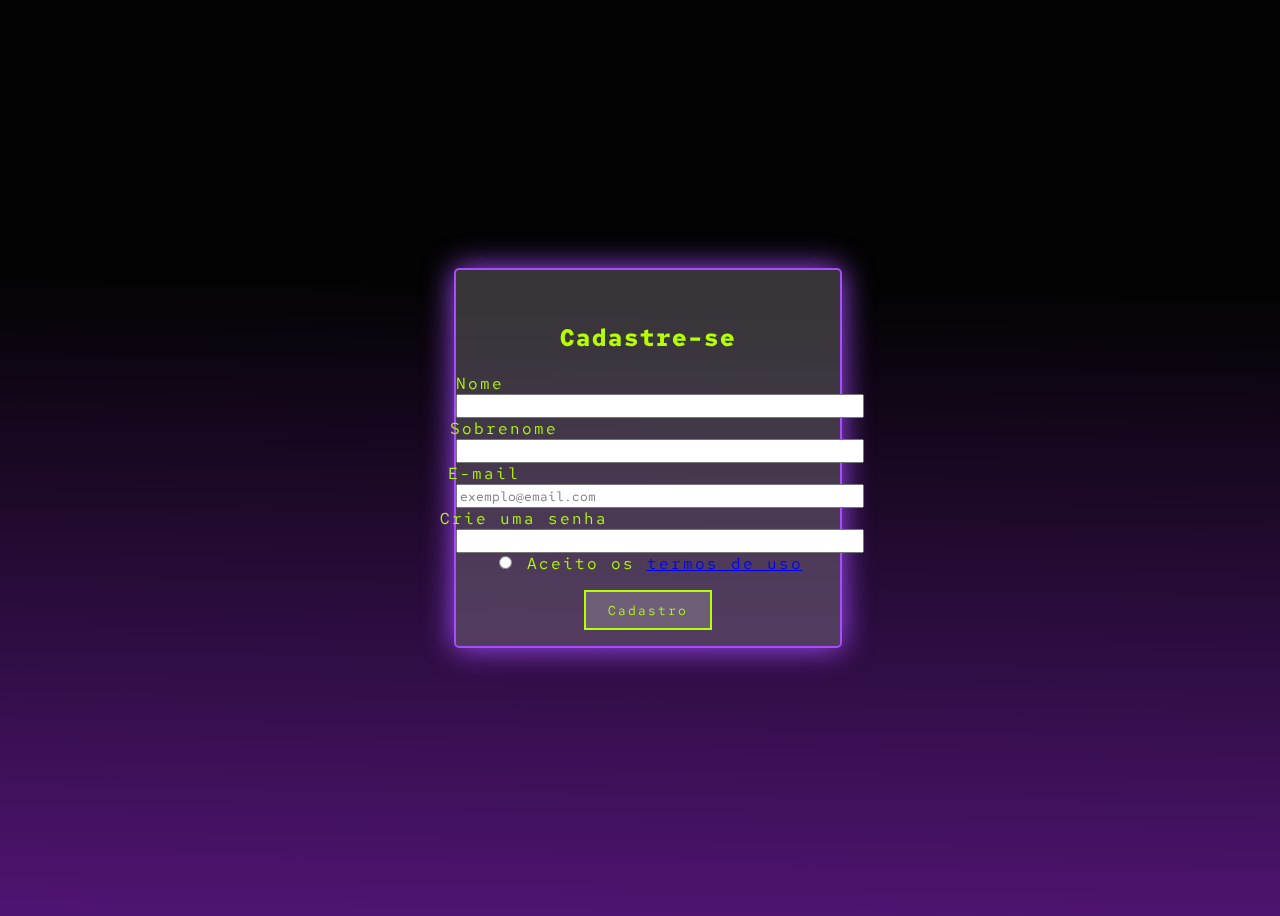
==== cadastro.html @ 1383637a "Add files via upload" ====
<!DOCTYPE html>
<html lang="en">
<head>
    <meta charset="UTF-8">
    <meta http-equiv="X-UA-Compatible" content="IE=edge">
    <meta name="viewport" content="width=device-width, initial-scale=1.0">
    <link rel="stylesheet" href="style.css"> 
    <link rel="stylesheet" href="https://stackpath.bootstrapcdn.com/bootstrap/4.1.3/css/bootstrap.min.css" integrity="sha384-MCw98/SFnGE8fJT3GXwEOngsV7Zt27NXFoaoApmYm81iuXoPkFOJwJ8ERdknLPMO" crossorigin="anonymous">
    <title>Cadastro - Nome do Jogo </title>
</head>
<body>
    <main>
        <div class="center">
            <div class="glass-cadastro">
                <h2 class="cadastro-title">Cadastre-se</h2>
                <label class="label1">Nome</label>
                <div>
                    <input class="input-neon" type="text">
                </div>
                <label class="label2">Sobrenome</label>
                <div>
                    <input class="input-neon" type="text">
                </div>
                <label class="label3">E-mail</label>
                <div>
                    <input class="input-neon" type="email" placeholder="exemplo@email.com">
                </div>
                <label class="label4">Crie uma senha</label>
                <div>
                    <input class="input-neon" type="password">
                </div>
                <div class="dropdown-divider"></div>
                <div>
                    <input type="radio"> Aceito os <a href="#">termos de uso</a>
                </div>
                <button type="submit" class="btn-cadastro">Cadastro</button>
            </div>
        </div>
    </main>
</body>
</html>
---- style.css ----
/*variáveis*/
@import url('https://fonts.googleapis.com/css2?family=IBM+Plex+Mono:wght@300&family=Red+Hat+Mono:wght@300&family=Roboto:wght@300&family=Varela+Round&display=swap');
body{
    --bg-color: linear-gradient(180.9deg, #030303 31.24%, #4E1471 99.23%);
    width: 100vw;
    height: 100vh;
    background: var(--bg-color);

}
*{
    font-family: 'Red Hat Mono', monospace;
}

/* ---------------------------------- Nav ------------------------------- */
nav{
    width: 100vw;
}
.nav-link, .name, .linha, .navbar-brand{
    color: #B5FF00;
}

.nav-link{
    font-size: .8rem;
}
/* ---------------------------------- Home ------------------------------- */

#home{
    font-family: 'Red Hat Mono', monospace;
}

.linha{
    color: #B5FF00;
    font-family: 'Red Hat Mono', monospace;
    position: relative;
    overflow: hidden;
    font-size: 100%;
    white-space: nowrap;
    margin: 0;
    margin-bottom: 1rem;
    
}

.search-bar{
    margin-top: 2rem;
    width: 70rem;
    height: 42px;
    left: 82px;
    color:#A64DFF;
    background-color: rgba(196, 196, 196, 0.16);
    border: 1px solid #A64DFF;
    box-shadow: 0 0 5px #A64DFF;
    box-shadow: 0 0 15px #A64DFF;
    box-sizing: border-box;
    backdrop-filter: blur(4px);
}

.pesquisa{
    text-align: center;
}
.btn-src{
    width: 121px;
    height: 43px;
    color: #A64DFF;
    background: rgba(196, 196, 196, 0.16);
    border: 1px solid #A64DFF;
    box-shadow: 0 0 5px #A64DFF;
    box-shadow: 0 0 15px #A64DFF;
    box-sizing: border-box;
    backdrop-filter: blur(8px);
}
.btn-download{
    width: 250px;
    height: 57px;
    color: #B5FF00;
    background: rgba(196, 196, 196, 0.1);
    border: 1px solid #B5FF00;
    box-sizing: border-box;
    box-shadow: 0 0 5px #b5ff00;
    box-shadow: 0 0 15px #b5ff00;
    text-shadow: 0 0 15px #b5ff00;
    backdrop-filter: blur(5px);
}

.btn-download:hover{
    background: #B5FF00;
    color:#030303;
}

/* ---------------------------------- Responsividade ------------------------------- */
@media (min-width: 600px) and (max-width: 1400px) { 
    .home{
        margin-left: 4rem;
        margin-top: 4rem;
    }

    .search-bar{
        width: 80vw;
    }
}
@media (max-width: 575.98px) { 

    .pesquisa{
        font-size: 0.7rem;
    }
    .search-bar{
        width: 10rem;
        height: 2rem;
    }

    .navbar{
        padding-left: -10;
    }
    .btn-src{
        width: 5rem;
        height: 2.01rem;

    }

    .name{
        font-size: 1.5rem;
    }
    .home{
        text-align: center;
        margin-top: 3rem;
    }
    .efeito-digitacao{
        justify-content: center;
        align-items: center;
    }
    .linha{
        justify-content: center;
        align-items: center;
        font-size: 0.7rem;
    }
    .btn-download{
        width: 8rem;
        height: 2rem;
        text-align: center;
        align-items: center;
    }
    .tab2, .copyright{
        font-size: 0.5rem;
    }
    
    #putamerda{
       font-size: 1rem;
    }

    .nav-link{
        font-size: 0.7rem;
    }

    .navbar-toggler{
        color: #030303;
        background-color: #030303;
    }

 }

 .footer{
    padding-bottom: 1px;
    width: 100vw;
    height: 5rem;
    padding-bottom: -100rem;
}

/* ---------------------------------- footer ------------------------------- */
/* Animation */

.waves{
    height: 10rem;
    width: 100vw;
}

.parallax > use {
    animation: move-forever 25s cubic-bezier(.55,.5,.45,.5) infinite;
}
.parallax > use:nth-child(1) {
    animation-delay: -2s;
    animation-duration: 7s;
}
.parallax > use:nth-child(2) {
    animation-delay: -3s;
    animation-duration: 10s;
}
.parallax > use:nth-child(3) {
    animation-delay: -4s;
    animation-duration: 13s;
}
.parallax > use:nth-child(4) {
    animation-delay: -5s;
    animation-duration: 20s;
}
.parallax > use:nth-child(5) {
    animation-delay: -5s;
    animation-duration: 15s;
}
@keyframes move-forever {
    0%{
        transform: translate3d(-90px, 0, 0);
    }
    100%{
        transform: translate3d(85px, 0, 0);
    }
}
@media (max-width: 575.98px){
    .waves{
        height: 80px;
        width: 100vw;
        min-height: 40px;
    }
}

/* ----------------------------------------------------------------------------*/
/* -------------------------------------- login page -------------------------------------------*/

.center{
    width: 100vw;
    height: 100vh;
    display: flex;
    align-items: center;
    justify-content: center;
}

.form-control:focus{
    border: none;
    text-decoration: none;
}
.glass-login{
    font-family: 'Red Hat Mono', monospace;
    padding-top: 2rem;
    padding-left: 1rem;
    padding-right: 1rem;
    width: 25vw;
    height: 20em;
    color: #B5FF00;
    border-radius: 5px;
    border: 2px solid #A64DFF;
    background: #c4c4c442;
    box-shadow: 0 0 5px #A64DFF;
    box-shadow: 0 0 25px #A64DFF;
    box-shadow: 0 0 30px #A64DFF;
    letter-spacing: 1px;
    backdrop-filter: blur(50px);
}
.login-title{
    color: #bbff00;
    border: #B5FF00;
    text-shadow: 0 0 5px #B5FF00;
    text-shadow: 0 0 15px #B5FF00;
    text-shadow: 0 0 15px #B5FF00;
    text-shadow: 0 0 25px #B5FF00;
    text-align: center;
}
.btn-login{
    justify-content: center;
    align-items: center;
    text-align: center;
    width: 8rem;
    height: 2.5rem;
    background: #c4c4c442;
    color: #B5FF00;
    border: 2px solid #B5FF00;
    transition: 0.3s;
    letter-spacing: 2px;
    margin-left: 4.9rem;
    margin-top: 1rem;
}

.btn-login:hover{
    box-shadow: 0 0 5px #B5FF00;
    box-shadow: 0 0 15px #B5FF00;
    box-shadow: 0 0 25px #B5FF00;
    
}

/* -------------------------------------- Register page -------------------------------------------*/
.glass-cadastro{
    font-family: 'Red Hat Mono', monospace;
    text-align: center;
    width: 30vw;
    color: #B5FF00;
    border-radius: 5px;
    border: 2px solid #A64DFF;
    background: #c4c4c442;
    box-shadow: 0 0 5px #A64DFF;
    box-shadow: 0 0 25px #A64DFF;
    box-shadow: 0 0 30px #A64DFF;
    letter-spacing: 2px;
    backdrop-filter: blur(50px);
    padding-top: 2rem;
}
.btn-cadastro{
    justify-content: center;
    align-items: center;
    text-align: center;
    width: 8rem;
    height: 2.5rem;
    background: #c4c4c442;
    color: #B5FF00;
    border: 2px solid #B5FF00;
    transition: 0.3s;
    letter-spacing: 2px;
    margin-bottom: 1rem;
    margin-top: 1rem;
}

.btn-cadastro:hover{
    box-shadow: 0 0 5px #B5FF00;
    box-shadow: 0 0 15px #B5FF00;
    box-shadow: 0 0 25px #B5FF00;
    
}

.input-neon{
    width: 25rem;
}

.label1{
    margin-left: -21rem;
}
.label2{
    margin-left: -18rem;
}
.label3{
    margin-left: -20.5rem;
}
.label4{
    margin-left: -15.5rem;
}
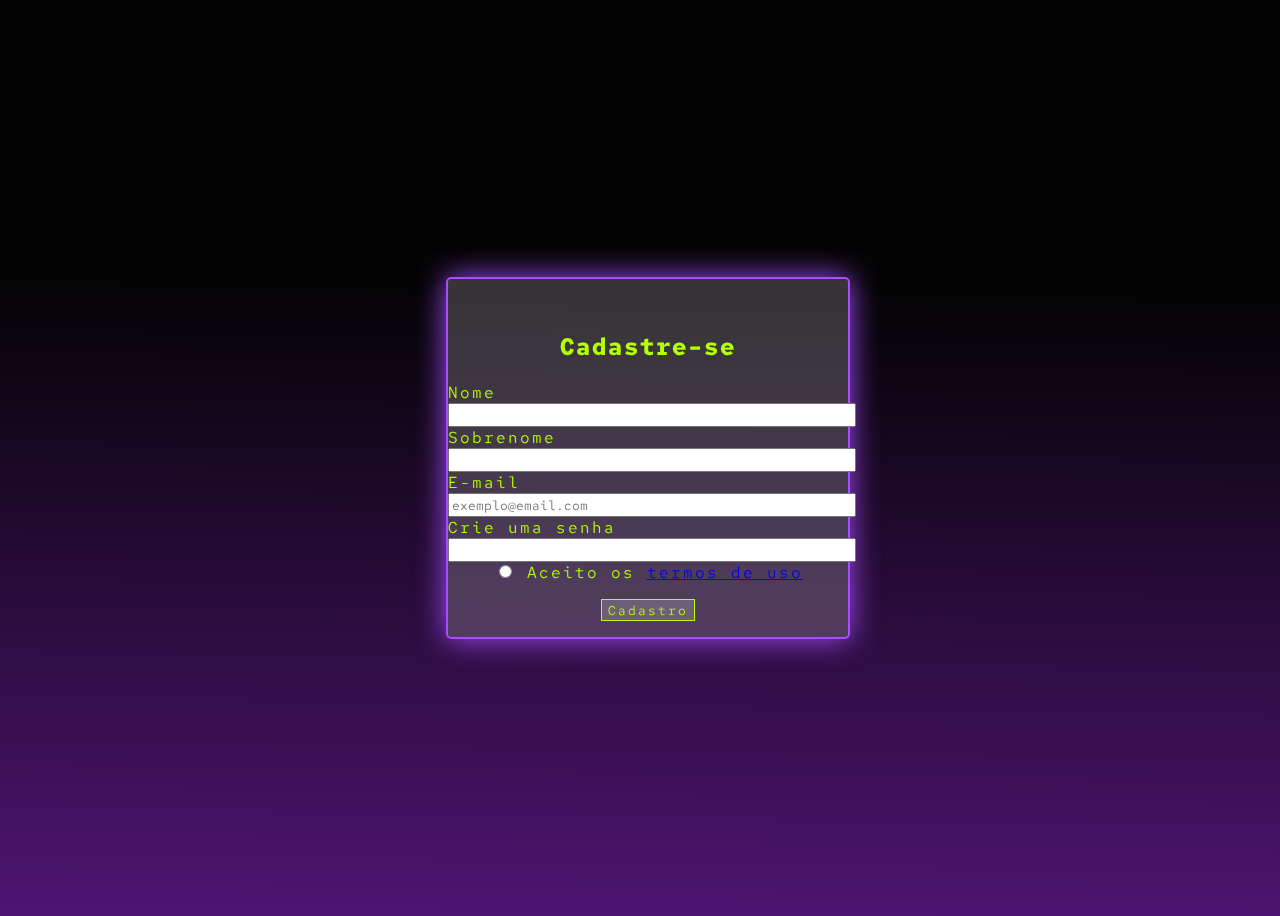
==== commit 1621a627: "Add files via upload" ====
--- a/cadastro.html
+++ b/cadastro.html
@@ -11,29 +11,32 @@
 <body>
     <main>
         <div class="center">
-            <div class="glass-cadastro">
+            <div class="glass-cadastro container">
                 <h2 class="cadastro-title">Cadastre-se</h2>
-                <label class="label1">Nome</label>
-                <div>
-                    <input class="input-neon" type="text">
+                <div class="form-group">
+                    <label>Nome</label>
+                    <input class="form-control input-neon" type="text">
                 </div>
-                <label class="label2">Sobrenome</label>
-                <div>
-                    <input class="input-neon" type="text">
+                
+                <div class="form-group">
+                    <label>Sobrenome</label>
+                    <input class="form-control input-neon" type="text">
                 </div>
-                <label class="label3">E-mail</label>
-                <div>
-                    <input class="input-neon" type="email" placeholder="exemplo@email.com">
+                
+                <div class="form-group">
+                    <label">E-mail</label>
+                    <input class="form-control input-neon" type="email" placeholder="exemplo@email.com">
                 </div>
-                <label class="label4">Crie uma senha</label>
-                <div>
-                    <input class="input-neon" type="password">
+                
+                <div class="form-group">
+                    <label>Crie uma senha</label>
+                    <input class="form-control input-neon" type="password">
                 </div>
                 <div class="dropdown-divider"></div>
                 <div>
                     <input type="radio"> Aceito os <a href="#">termos de uso</a>
                 </div>
-                <button type="submit" class="btn-cadastro">Cadastro</button>
+                <button type="submit" class="btn col-12 btn-cadastro">Cadastro</button>
             </div>
         </div>
     </main>
--- a/style.css
+++ b/style.css
@@ -10,6 +10,211 @@
 *{
     font-family: 'Red Hat Mono', monospace;
 }
+/*--- Linhas ---*/
+
+.line1{
+    position: absolute;
+    width: 100vw;
+    top: 128px;
+
+    border: 1px solid rgba(166, 77, 255, 0.33);
+}
+
+.line2{
+    position: absolute;
+    width: 100vw;
+    top: 88px;
+    
+    border: 1px solid rgba(166, 77, 255, 0.33);
+}
+
+.line3{
+    position: absolute;
+    width: 100vw;
+    height: 0;
+    left: 0;
+    top: 360px;
+
+    border: 1px solid rgba(166, 77, 255, 0.33);
+}
+
+/*-------------------------------*/
+.btn-login.btn:focus, .btn-cadastro.btn:focus{
+    outline: 0;
+    box-shadow: 0 0 5px #b5ff00;
+    box-shadow: 0 0 15px #b5ff00;
+}
+
+input:focus{
+    outline: 0;
+    box-shadow: 0 0 0 0;
+}
+/* Botão Flutuante
+
+.tamanhin{
+    width: 100vw;
+    height: 1vh;
+}
+.menu {  
+    filter: url("#shadowed-goo");  
+   }  
+   .menu-open{
+       background-color: #B5FF00;
+   }
+   .menu-item, .menu-open-button { 
+    background-color: #B5FF00;  
+    border-radius: 100%;  
+    width: 2.5rem;  
+    height: 2.5rem;   
+    position: absolute;  
+    color: #000;  
+    text-align: center;  
+    line-height: 80px;  
+    transform: translate3d(0, 0, 0);  
+    transition: transform ease-out 200ms;  
+   }  
+   .menu-open {  
+    display: none; 
+    border-color: #B5FF00; 
+   }  
+   .hamburger {  
+    width: 20px;  
+    height: 3px;  
+    background: #000; 
+    display: block;  
+    position: absolute;  
+    top: 50%;  
+    left: 50%;  
+    margin-left: -8.7px;  
+    margin-top: -1.5px;  
+    transition: transform 200ms;  
+   }  
+   .hamburger-1 {  
+    transform: translate3d(0, -8px, 0);  
+   }  
+   .hamburger-2 {  
+    transform: translate3d(0, 0, 0);  
+   }  
+   .hamburger-3 {  
+    transform: translate3d(0, 8px, 0);  
+   }  
+   .menu-open:checked + .menu-open-button .hamburger-1 {  
+    transform: translate3d(0, 0, 0) rotate(45deg);  
+   }  
+   .menu-open:checked + .menu-open-button .hamburger-2 {  
+    transform: translate3d(0, 0, 0) scale(0.1, 1);  
+   }  
+   .menu-open:checked + .menu-open-button .hamburger-3 {  
+    transform: translate3d(0, 0, 0) rotate(-45deg);  
+   }  
+   .menu {  
+    position: fixed;
+    right: 1px;
+    bottom: 40px;
+    width: 5rem;  
+    height: 4rem;  
+    font-size: 10px;  
+    border: 2px #B5FF00;
+   }  
+
+   .menu-item:nth-child(3) {  
+    transition-duration: 180ms;  
+    border: 2px solid #B5FF00;
+    background: #c4c4c41f; 
+    
+   }  
+   .menu-item:nth-child(3):hover {  
+    color: #B5FF00;
+    border: 2px solid #B5FF00;
+    box-sizing: border-box;
+    box-shadow: 0 0 5px #b5ff00;
+    box-shadow: 0 0 15px #b5ff00;
+    text-shadow: 0 0 15px #b5ff00;
+    backdrop-filter: blur(5px);
+   }  
+   .menu-item:nth-child(4) {  
+    transition-duration: 180ms;  
+    border: 2px solid #A64DFF;
+    background: #c4c4c41f; 
+   }  
+
+   .menu-item:nth-child(4):hover {  
+    color: #A64DFF;
+    border: 2px solid #A64DFF;
+    box-sizing: border-box;
+    box-shadow: 0 0 5px #A64DFF;
+    box-shadow: 0 0 15px #A64DFF;
+    text-shadow: 0 0 15px #A64DFF;
+    backdrop-filter: blur(5px);
+   }  
+
+   .menu-item:nth-child(5) {  
+    transition-duration: 180ms;
+    border: 2px solid #2dbdff; 
+    background: #c4c4c41f;  
+   }  
+
+   .menu-item:nth-child(5):hover {  
+    color: #2dbdff;
+    border: 2px solid #2dbdff;
+    box-sizing: border-box;
+    box-shadow: 0 0 5px #2dbdff;
+    box-shadow: 0 0 15px #2dbdff;
+    text-shadow: 0 0 15px #2dbdff;
+    backdrop-filter: blur(5px);
+   }  
+
+   .menu-item:nth-child(6) {  
+    transition-duration: 180ms;  
+    border: 2px solid #fff;
+    background: #c4c4c41f; 
+   }  
+
+   .menu-item:nth-child(6):hover {  
+    color: #fff;
+    border: 2px solid #fff;
+    box-sizing: border-box;
+    box-shadow: 0 0 5px #fff;
+    box-shadow: 0 0 15px #fff;
+    text-shadow: 0 0 15px #fff;
+    backdrop-filter: blur(5px);
+   }  
+
+   .menu-open-button {  
+    z-index: 2;  
+    transition-timing-function: cubic-bezier(0.175, 0.885, 0.32, 1.275);  
+    transition-duration: 400ms;  
+    transform: scale(1.1, 1.1) translate3d(0, 0, 0);  
+    cursor: pointer;  
+   }  
+   .menu-open-button:hover {  
+    transform: scale(1.2, 1.2) translate3d(0, 0, 0);  
+   }  
+   .menu-open:checked + .menu-open-button {  
+    transition-timing-function: linear;  
+    transition-duration: 200ms;  
+    transform: scale(0.8, 0.8) translate3d(0, 0, 0);  
+   }  
+   .menu-open:checked ~ .menu-item {  
+    transition-timing-function: cubic-bezier(0.165, 0.84, 0.44, 1);  
+   }  
+   .menu-open:checked ~ .menu-item:nth-child(3) {  
+    transition-duration: 190ms;  
+    transform: translate3d(0, -60px, 0);  
+   }  
+   .menu-open:checked ~ .menu-item:nth-child(4) {  
+    transition-duration: 290ms;  
+    transform: translate3d(0, -130px, 0);  
+   }  
+   .menu-open:checked ~ .menu-item:nth-child(5) {  
+    transition-duration: 390ms;  
+    transform: translate3d(0, -200px, 0);  
+   }  
+   .menu-open:checked ~ .menu-item:nth-child(6) {  
+    transition-duration: 490ms;  
+    transform: translate3d(0, -270px, 0);  
+   }  
+
 
 /* ---------------------------------- Nav ------------------------------- */
 nav{
@@ -22,6 +227,16 @@
 .nav-link{
     font-size: .8rem;
 }
+
+.navbar-toggler-icon{
+    color:#B5FF00;
+}
+
+.dropdown-menu{
+    background: #c4c4c442;
+    color: #b5ff00;
+}
+
 /* ---------------------------------- Home ------------------------------- */
 
 #home{
@@ -87,7 +302,7 @@
 }
 
 /* ---------------------------------- Responsividade ------------------------------- */
-@media (min-width: 600px) and (max-width: 1400px) { 
+@media (min-width: 600px) and (max-width: 1500px) { 
     .home{
         margin-left: 4rem;
         margin-top: 4rem;
@@ -97,8 +312,35 @@
         width: 80vw;
     }
 }
-@media (max-width: 575.98px) { 
-
+
+@media (max-width : 400px){
+    .glass-cadastro.container{
+        width: 10rem;
+    }
+}
+@media (max-width: 568.98px) { 
+    .glass-login{
+        width: 100vw;
+        padding-left: 3rem;
+        font-size:small;
+    }
+    .line1{
+        top: 119px;
+    }
+    .remember{
+        font-size: 0.9rem;
+    }
+
+    .form-control{
+        height: 0.5rem;
+        width: 10px;
+    }
+    .btn-login{
+        width: 0.5rem;
+    }
+    .login-title{
+        font-size: 1rem;
+    }
     .pesquisa{
         font-size: 0.7rem;
     }
@@ -155,13 +397,12 @@
         background-color: #030303;
     }
 
- }
-
- .footer{
-    padding-bottom: 1px;
-    width: 100vw;
-    height: 5rem;
-    padding-bottom: -100rem;
+    .footer{
+        padding-bottom: 1px;
+        width: 100vw;
+        height: 5rem;
+        justify-content: flex-end;
+    }
 }
 
 /* ---------------------------------- footer ------------------------------- */
@@ -222,17 +463,34 @@
     justify-content: center;
 }
 
+.btn:focus{
+    border-style: none;
+    border: 0;
+}
+
+.btn-login.btn{
+    background: #c4c4c442;
+    color: #B5FF00;
+    border: 1px solid #B5FF00;
+    transition: 0.3s;
+    letter-spacing: 2px;
+    align-items: center;
+    align-self: center;
+    position: relative;
+    border-radius: 0;
+    margin-top: 1rem;
+}
 .form-control:focus{
     border: none;
     text-decoration: none;
 }
-.glass-login{
+.glass-login.container{
     font-family: 'Red Hat Mono', monospace;
     padding-top: 2rem;
     padding-left: 1rem;
     padding-right: 1rem;
-    width: 25vw;
-    height: 20em;
+    width: 20rem;
+    height: 22em;
     color: #B5FF00;
     border-radius: 5px;
     border: 2px solid #A64DFF;
@@ -242,6 +500,7 @@
     box-shadow: 0 0 30px #A64DFF;
     letter-spacing: 1px;
     backdrop-filter: blur(50px);
+    justify-content: center;
 }
 .login-title{
     color: #bbff00;
@@ -252,22 +511,7 @@
     text-shadow: 0 0 25px #B5FF00;
     text-align: center;
 }
-.btn-login{
-    justify-content: center;
-    align-items: center;
-    text-align: center;
-    width: 8rem;
-    height: 2.5rem;
-    background: #c4c4c442;
-    color: #B5FF00;
-    border: 2px solid #B5FF00;
-    transition: 0.3s;
-    letter-spacing: 2px;
-    margin-left: 4.9rem;
-    margin-top: 1rem;
-}
-
-.btn-login:hover{
+.btn-login:hover, .btn:hover{
     box-shadow: 0 0 5px #B5FF00;
     box-shadow: 0 0 15px #B5FF00;
     box-shadow: 0 0 25px #B5FF00;
@@ -275,10 +519,10 @@
 }
 
 /* -------------------------------------- Register page -------------------------------------------*/
-.glass-cadastro{
+.glass-cadastro.container{
     font-family: 'Red Hat Mono', monospace;
     text-align: center;
-    width: 30vw;
+    width: 25rem;
     color: #B5FF00;
     border-radius: 5px;
     border: 2px solid #A64DFF;
@@ -290,22 +534,20 @@
     backdrop-filter: blur(50px);
     padding-top: 2rem;
 }
-.btn-cadastro{
+.btn-cadastro.btn{
     justify-content: center;
     align-items: center;
     text-align: center;
-    width: 8rem;
-    height: 2.5rem;
     background: #c4c4c442;
     color: #B5FF00;
-    border: 2px solid #B5FF00;
+    border: 1px solid #B5FF00;
     transition: 0.3s;
     letter-spacing: 2px;
     margin-bottom: 1rem;
     margin-top: 1rem;
 }
 
-.btn-cadastro:hover{
+.btn-cadastro.btn:hover{
     box-shadow: 0 0 5px #B5FF00;
     box-shadow: 0 0 15px #B5FF00;
     box-shadow: 0 0 25px #B5FF00;
@@ -316,15 +558,167 @@
     width: 25rem;
 }
 
-.label1{
-    margin-left: -21rem;
-}
-.label2{
-    margin-left: -18rem;
-}
-.label3{
-    margin-left: -20.5rem;
-}
-.label4{
-    margin-left: -15.5rem;
-}+.form-group{
+    text-align: start;
+}
+
+/* ------------- Not Found Page -------------------------*/
+
+  
+  .wrap{
+    position: absolute;
+    left: 50%;
+    top: 50%;
+    transform: translate(-50%, -50%);
+  }
+  
+  .h2{
+    position: absolute;
+    top: 50%;
+    left: 50%;
+    margin-top: 150px;
+    font-size: 32px;
+    text-transform: uppercase;
+    transform: translate(-50%, -50%);
+    display: block;
+    color: #12000a;
+    font-weight: 300;
+    font-family: 'Red Hat Mono', monospace;
+    text-shadow: 0px 0px 4px #12000a;
+    animation: fadeInText 3s ease-in 3.5s forwards, flicker4 5s linear 7.5s infinite, hueRotate 6s ease-in-out 3s infinite;
+  }
+  
+  #svgWrap_1,
+  #svgWrap_2{
+    position: absolute;
+    height: auto;
+    width: 50vw;
+    max-width: 100%;
+    top: 50%;
+    left: 50%;
+    transform: translate(-50%, -50%);
+  }
+  
+  #svgWrap_1,
+  #svgWrap_2,
+  .div{
+    animation: hueRotate 6s ease-in-out 3s infinite;
+  }
+  
+  #id1_1,
+  #id2_1,
+  #id3_1{
+    stroke: #B5FF00;
+    stroke-width: 3px;
+    fill: transparent;
+    filter: url(#glow);
+  }
+  
+  #id1_2,
+  #id2_2,
+  #id3_2{
+    stroke: #12000a;
+    stroke-width: 3px;
+    fill: transparent;
+    filter: url(#glow);
+  }
+  
+  #id3_1{
+    stroke-dasharray: 940px;
+    stroke-dashoffset: -940px;
+    animation: drawLine3 2.5s ease-in-out 0s forwards, flicker3 4s linear 4s infinite;
+  }
+  
+  #id2_1{
+    stroke-dasharray: 735px;
+    stroke-dashoffset: -735px;
+    animation: drawLine2 2.5s ease-in-out 0.5s forwards, flicker2 4s linear 4.5s infinite;
+  }
+  
+  #id1_1{
+    stroke-dasharray: 940px;
+    stroke-dashoffset: -940px;
+    animation: drawLine1 2.5s ease-in-out 1s forwards, flicker1 4s linear 5s infinite;
+  }
+  
+  @keyframes drawLine1 {
+    0%  {stroke-dashoffset: -940px;}
+    100%{stroke-dashoffset: 0px;}
+  }
+  
+  @keyframes drawLine2 {
+    0%  {stroke-dashoffset: -735px;}
+    100%{stroke-dashoffset: 0px;}
+  }
+  
+  @keyframes drawLine3 {
+    0%  {stroke-dashoffset: -940px;}
+    100%{stroke-dashoffset: 0px;}
+  }
+  
+  @keyframes flicker1{
+    0%  {stroke: #B5FF00;}
+    1%  {stroke: transparent;}
+    3%  {stroke: transparent;}
+    4%  {stroke: #B5FF00;}
+    6%  {stroke: #B5FF00;}
+    7%  {stroke: transparent;}
+    13% {stroke: transparent;}
+    14% {stroke: #B5FF00;}
+    100%{stroke: #B5FF00;}
+  }
+  
+  @keyframes flicker2{
+    0%  {stroke: #B5FF00;}
+    50% {stroke: #B5FF00;}
+    51% {stroke: transparent;}
+    61% {stroke: transparent;}
+    62% {stroke: #B5FF00;}
+    100%{stroke: #B5FF00;}
+  }
+  
+  @keyframes flicker3{
+    0%  {stroke: #B5FF00;}
+    1%  {stroke: transparent;}
+    10% {stroke: transparent;}
+    11% {stroke: #B5FF00;}
+    40% {stroke: #B5FF00;}
+    41% {stroke: transparent;}
+    45% {stroke: transparent;}
+    46% {stroke: #B5FF00;}
+    100%{stroke: #B5FF00;}
+  }
+  
+  @keyframes flicker4{
+    0%  {color: #B5FF00;text-shadow:0px 0px 4px #B5FF00;}
+    30% {color: #B5FF00;text-shadow:0px 0px 4px #B5FF00;}
+    31% {color: #12000a;text-shadow:0px 0px 4px #12000a;}
+    32% {color: #B5FF00;text-shadow:0px 0px 4px #B5FF00;}
+    36% {color: #B5FF00;text-shadow:0px 0px 4px #B5FF00;}
+    37% {color: #12000a;text-shadow:0px 0px 4px #12000a;}
+    41% {color: #12000a;text-shadow:0px 0px 4px #12000a;}
+    42% {color: #B5FF00;text-shadow:0px 0px 4px #B5FF00;}
+    85% {color: #B5FF00;text-shadow:0px 0px 4px #B5FF00;}
+    86% {color: #12000a;text-shadow:0px 0px 4px #12000a;}
+    95% {color: #12000a;text-shadow:0px 0px 4px #12000a;}
+    96% {color: #B5FF00;text-shadow:0px 0px 4px #B5FF00;}
+    100%{color: #B5FF00;text-shadow:0px 0px 4px #B5FF00;}
+  }
+  
+  @keyframes fadeInText{
+    1%  {color: #12000a;text-shadow:0px 0px 4px #12000a;}
+    70% {color: #b5ff00;text-shadow:0px 0px 14px #b5ff00;}
+    100%{color: #B5FF00;text-shadow:0px 0px 4px #B5FF00;}
+  }
+  
+  @keyframes hueRotate{
+    0%  {
+      filter: hue-rotate(0deg);
+    }
+    50%  {
+      filter: hue-rotate(-120deg);
+    }
+    100%  {
+      filter: hue-rotate(0deg);
+    }
+  }